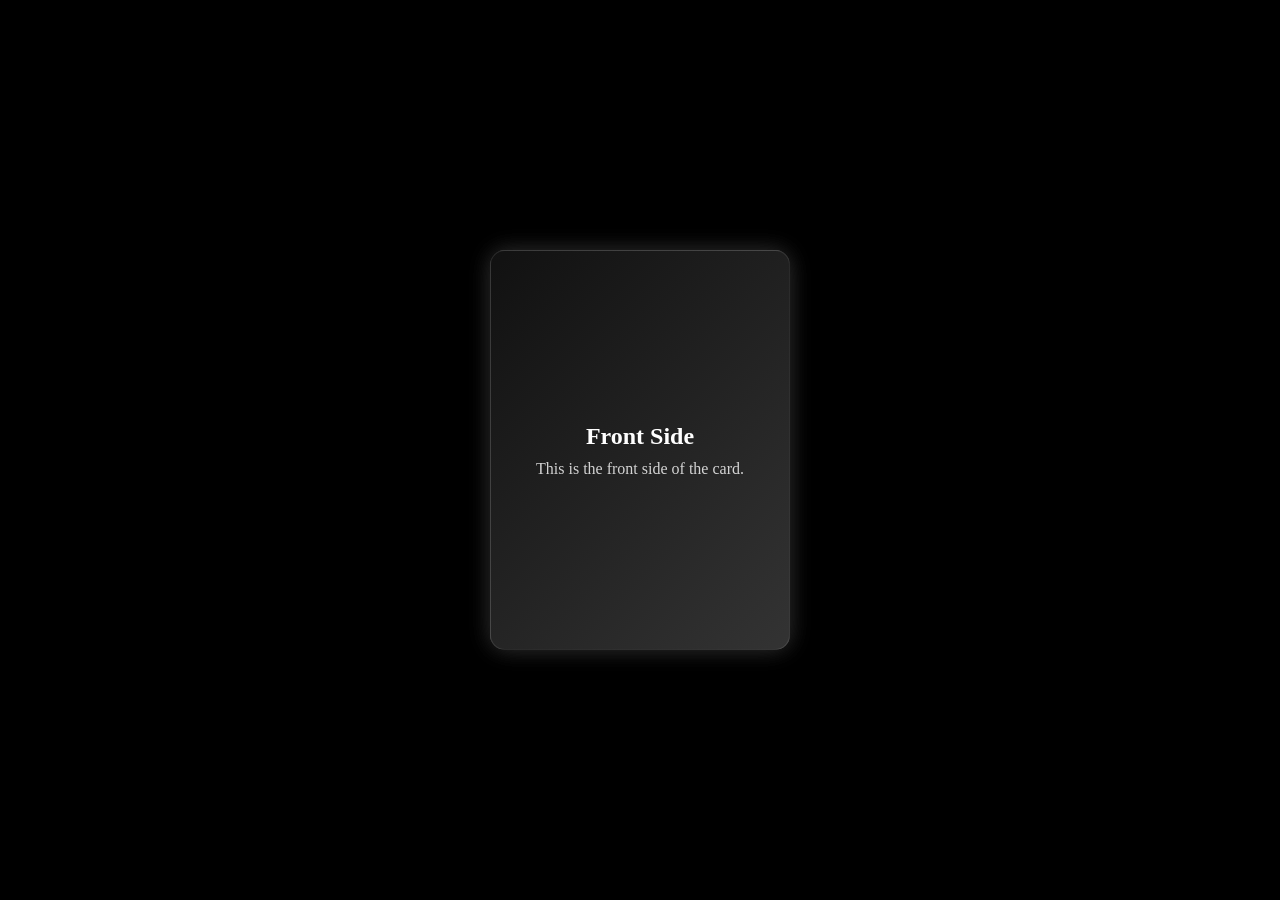
==== index.html @ 3c7ceb5d "Rename flip_card.html to index.html" ====
<!DOCTYPE html>
<html lang="en">
<head>
    <meta charset="UTF-8">
    <title>3d Flip Card</title>
    <link rel="stylesheet" href="style.css">
</head>
<body>
    <div class="card-container">
        <div class="card">
            <div class="card-face front">
                <h2>Front Side</h2>
                <p>This is the front side of the card.</p>
            </div>


            <div class="card-face front">
                <h2>Front Side</h2>
                <p>This is the front side of the card.</p>
            </div>

            <div class="card-face back">
                <h2>Back Side</h2>
                <p>This is the back side of the card.</p>
            </div>


            
            
            




        </div>




    </div>
</body>
---- style.css ----
* {
    margin: 0;
    padding: 0;
    box-sizing: border-box;
    font-family: 'Poppins' sans-serif;
}

body {
    height: 100vh;
    display: flex;
    justify-content: center;   
    align-items: center;    
    background: #000;
}

.card-container {
    perspective: 1000px;
}

.card {
    width: 300px;
    height: 400px;
    position: relative;
    transform-style: preserve-3d;
    transition: transform 0.8s ease;
    cursor: pointer;
}

.card-container:hover .card {
    transform: rotateY(180deg);
}

.card-face {
    position: absolute;
    width: 100%;
    height: 100%;
    border-radius: 15px;
    display: flex;
    justify-content: center;    
    flex-direction: column;
    align-items: center;
    color: #fff;
    backface-visibility: hidden;
    background: rgba(255, 255, 255, 0.05);
    border: 1px solid rgba(255, 255, 255, 0.1);
    box-shadow: 0 0 25px rgba(255, 255, 255, 0.1);
}

.front {
    background: linear-gradient(135deg, #111, #333);
}

.back {
    transform: rotateY(180deg);
    background: linear-gradient(135deg, #222, #555);
}

.card h2 {
    margin-bottom: 10px;
    font-size: 24px;
}

.card p {
    font-size: 16px;
    text-align: center;
    padding: 0 20px;
    opacity: 0.8;
}

.card:hover {
    box-shadow: 0 0 50px rgba(255, 255, 255, 0.2);
}
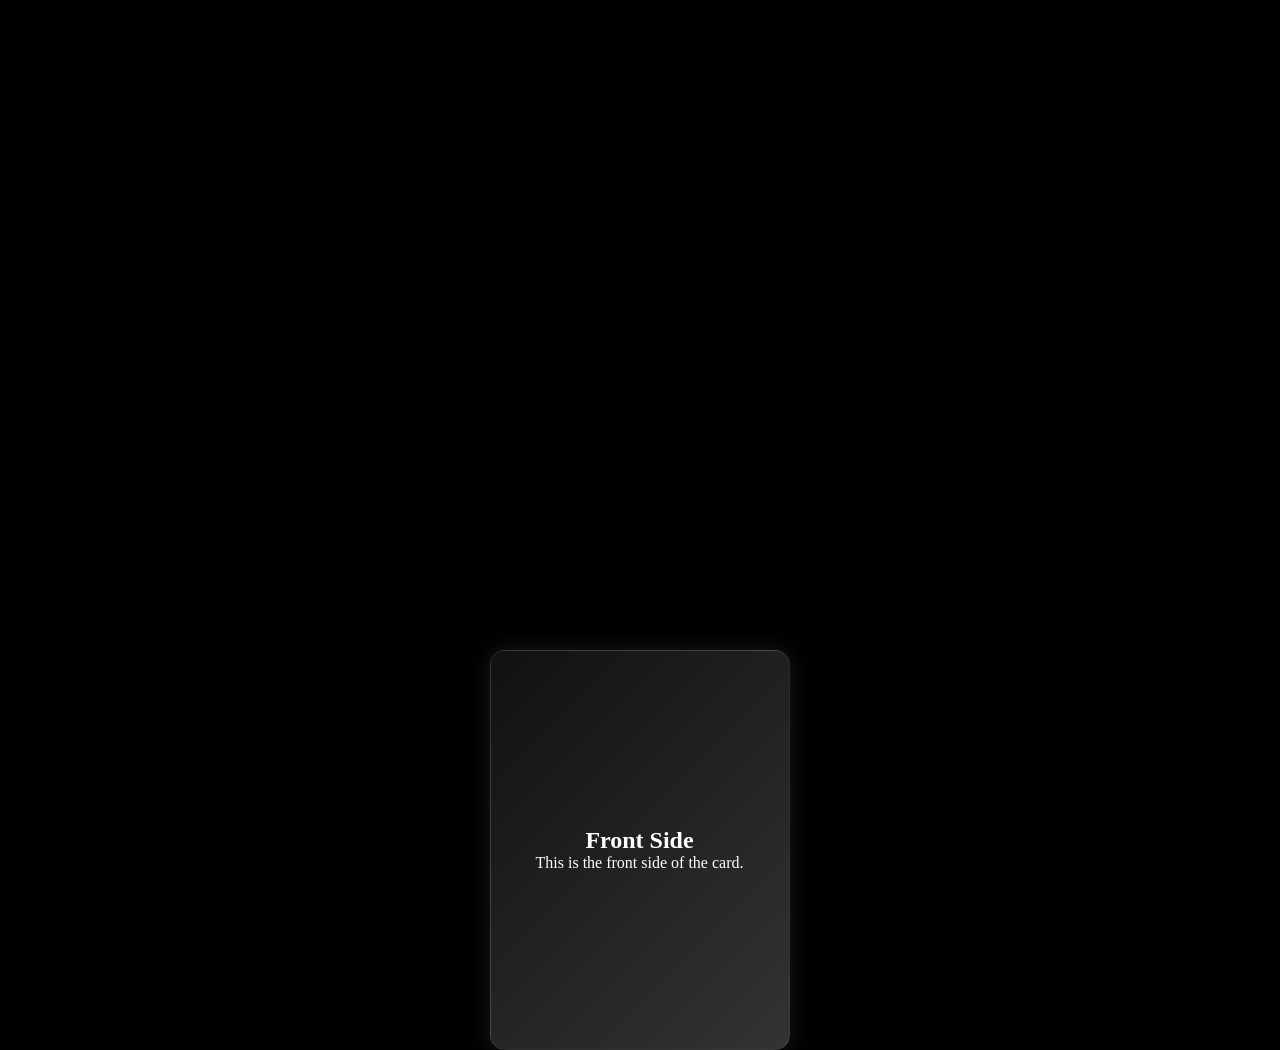
==== commit be27362b: "Fix HTML structure and remove extra lines" ====
--- a/index.html
+++ b/index.html
@@ -8,7 +8,9 @@
 </head>
 <body>
     <div class="card-container">
-        <div class="card">
+        <div class="card"
+     onclick="this.parentElement.classList.toggle('flip')>
+
             <div class="card-face front">
                 <h2>Front Side</h2>
                 <p>This is the front side of the card.</p>
@@ -24,10 +26,7 @@
                 <h2>Back Side</h2>
                 <p>This is the back side of the card.</p>
             </div>
-
-
-            
-            
+              
             
 
 
--- a/style.css
+++ b/style.css
@@ -24,8 +24,10 @@
     transform-style: preserve-3d;
     transition: transform 0.8s ease;
     cursor: pointer;
+    -webkit-tap-highlight-color: transparent;
 }
 
+.card-container.flip .card,
 .card-container:hover .card {
     transform: rotateY(180deg);
 }
@@ -69,4 +71,4 @@
 
 .card:hover {
     box-shadow: 0 0 50px rgba(255, 255, 255, 0.2);
-}+}
